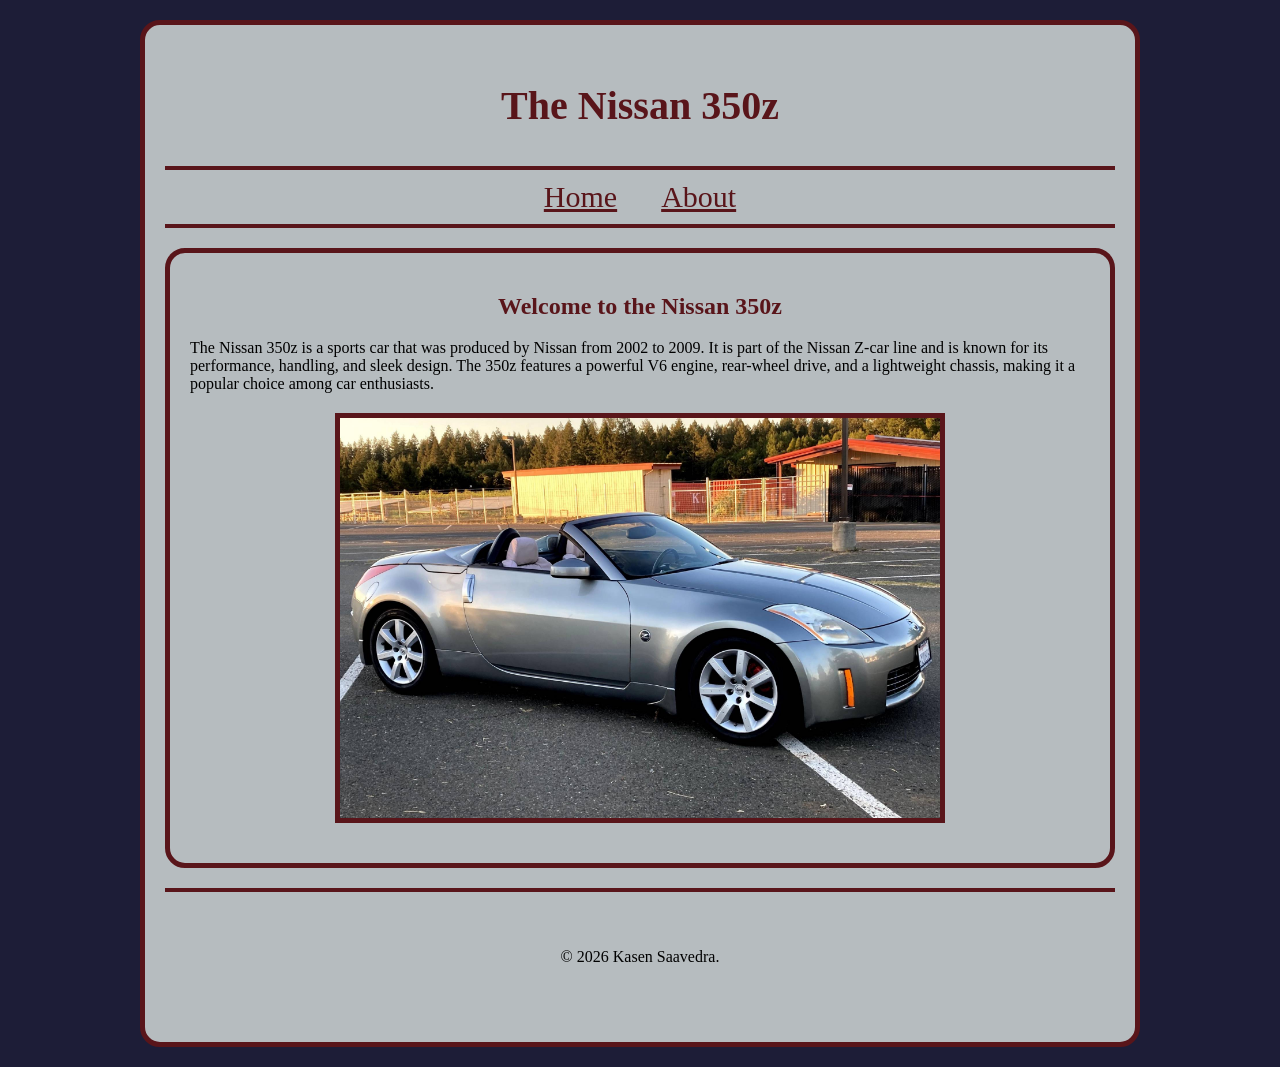
==== html5_project2/index.html @ 86d5c7e8 "update" ====
<!DOCTYPE html>
<html lang="en">

<head>
    <meta charset="UTF-8">
    <meta name="viewport" content="width=device-width, initial-scale=1.0">
    <title>HTML 5 and Intro to CSS</title>
    <link rel="stylesheet" href="css/styles.css">
</head>

<body>
   <div id="container">
        <header>
            <h1>The Nissan 350z</h1>
        </header>
        <nav>
            <a href="index.html">Home</a>
            <a href="page2.html">About</a>
        </nav>
        <main>
            <h2>Welcome to the Nissan 350z</h2>
            <p>The Nissan 350z is a sports car that was produced by Nissan from 2002 to 2009. It is part of the Nissan Z-car line and is known for its performance, handling, and sleek design. The 350z features a powerful V6 engine, rear-wheel drive, and a lightweight chassis, making it a popular choice among car enthusiasts.</p>
            <img src="images/car1.jpg" alt="Nissan 350z">
        </main>
        
        <footer><p>&copy; 2026 Kasen Saavedra.</p></footer>

    </div>

</body>

</html>
---- html5_project2/css/styles.css ----
body{ 
    background-color:#1D1D37;
    }
 
#container {
    background-color:#B6BCBF;
    width: 950px;
    margin: 20px auto;
    border: 5px solid #59151A;
    padding: 20px;
    border-radius: 20px;

}

header {
text-align: center;
padding: 10px;
}

header h1 {
    font-size: 40px;
    color: #59151A;
}

nav {
    text-align: center;
    border-top: 4px solid #59151A;
    border-bottom: 4px solid #59151A;
    padding: 10px 0;
}

nav a {
    color:#59151A;
    font-size: 30px;
    margin: 0 20px;
}

nav a:hover {
    color:#1D1D37;
    text-decoration: none;
}

main {
    margin: 20px auto;
    border: 5px solid #59151A;
    padding: 20px;
    border-radius: 20px;
}

main h2 {
    color: #59151A;
    text-align: center;
}

main img {
    display: block;
    margin: 20px auto;
    width: 600px;
    border: 5px solid #59151A;
}

footer {
    padding: 40px 0;
    text-align: center;
    border-top: 4px solid #59151A;
}
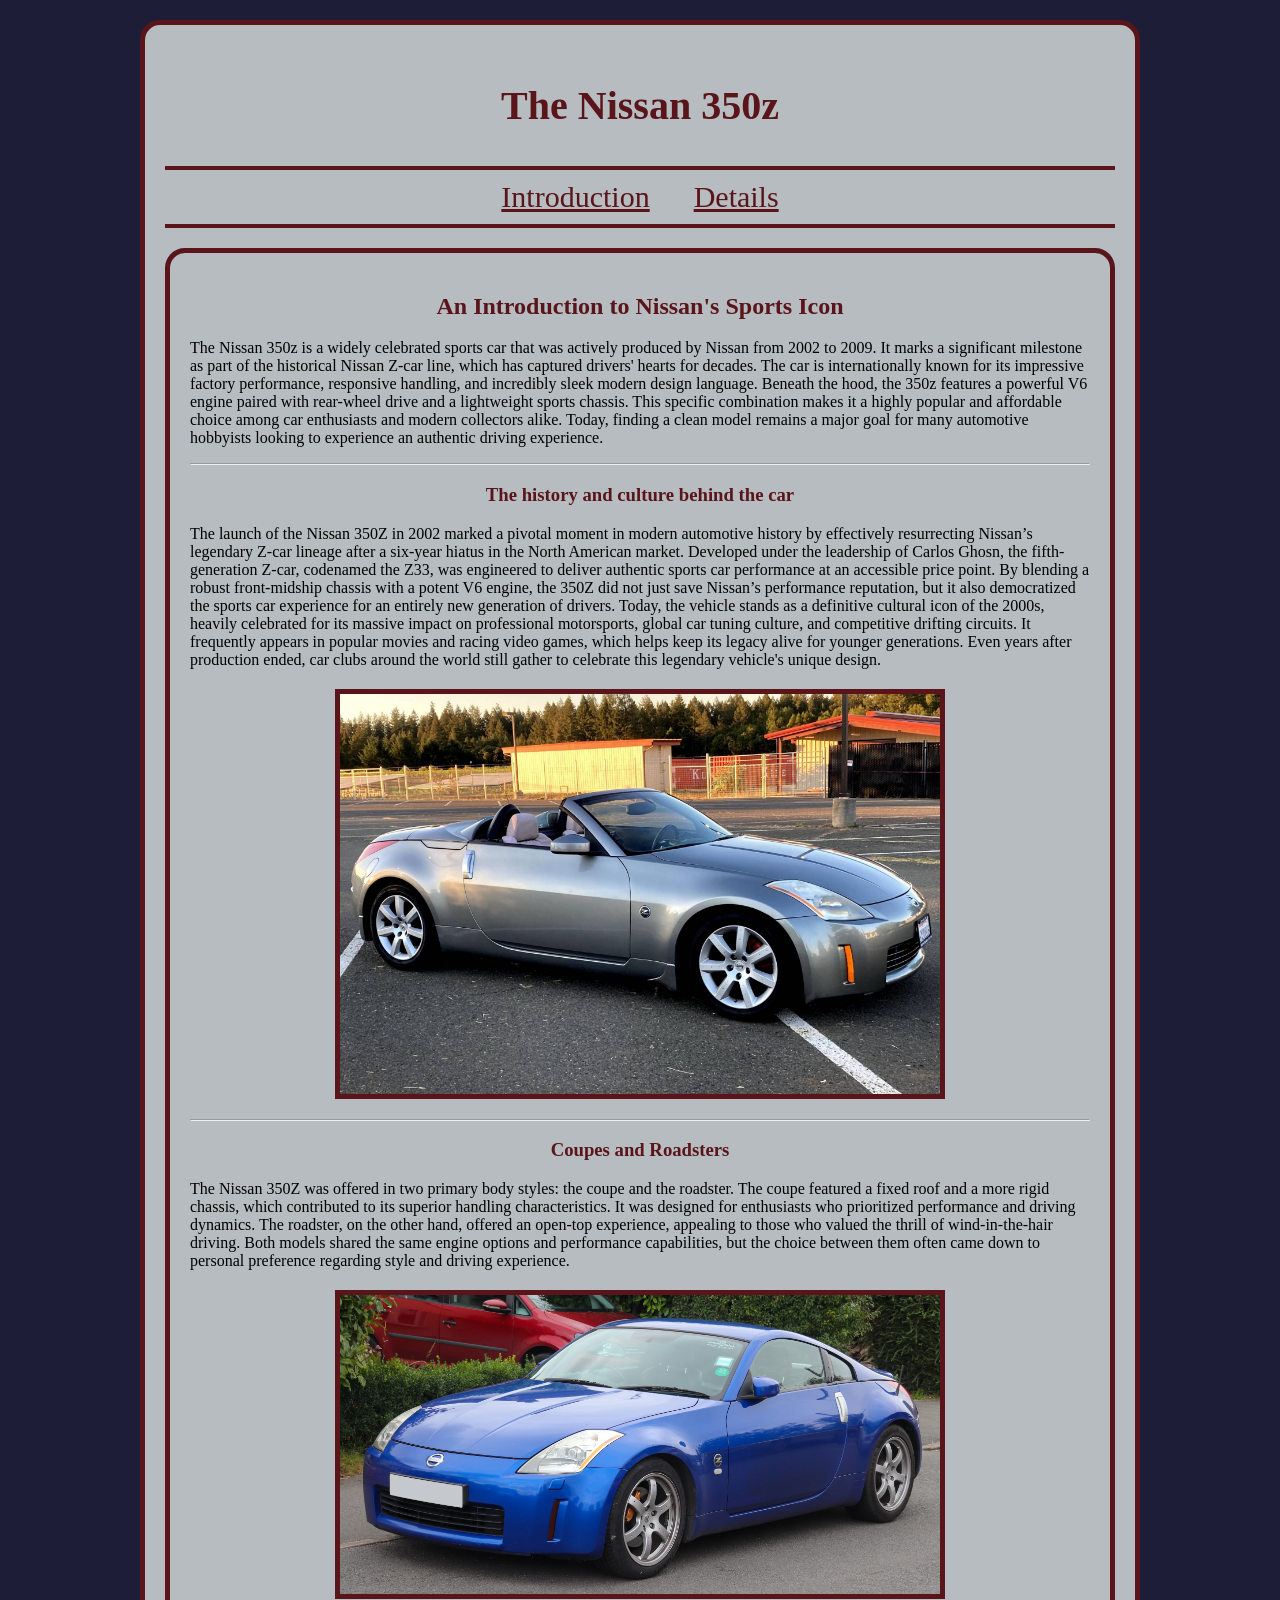
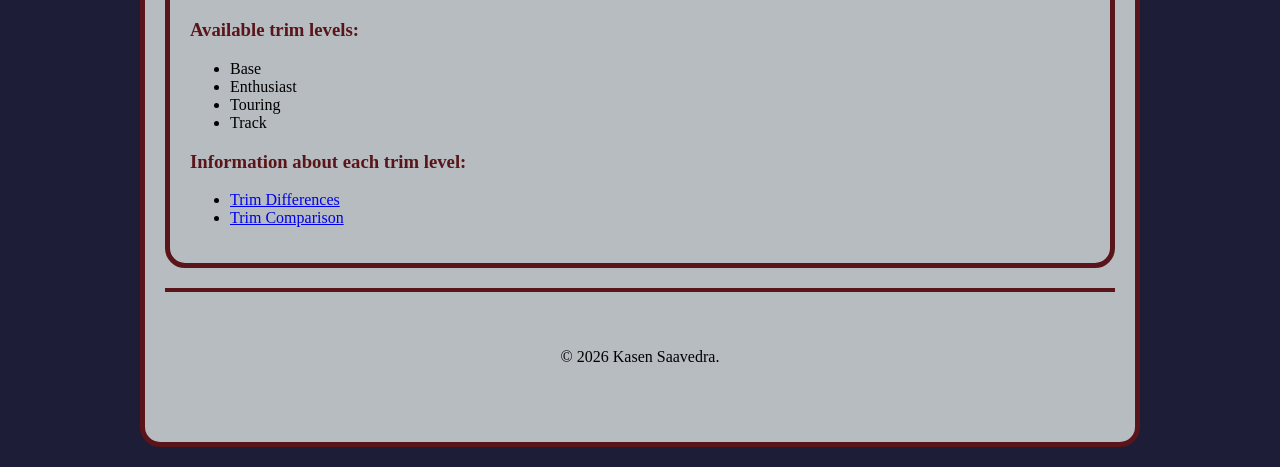
==== commit df772215: "update" ====
--- a/html5_project2/index.html
+++ b/html5_project2/index.html
@@ -14,16 +14,54 @@
             <h1>The Nissan 350z</h1>
         </header>
         <nav>
-            <a href="index.html">Home</a>
-            <a href="page2.html">About</a>
+            <a href="index.html">Introduction</a>
+            <a href="page2.html">Details</a>
         </nav>
+        
         <main>
-            <h2>Welcome to the Nissan 350z</h2>
-            <p>The Nissan 350z is a sports car that was produced by Nissan from 2002 to 2009. It is part of the Nissan Z-car line and is known for its performance, handling, and sleek design. The 350z features a powerful V6 engine, rear-wheel drive, and a lightweight chassis, making it a popular choice among car enthusiasts.</p>
+        
+            <h2>An Introduction to Nissan's Sports Icon</h2>
+            
+            <p>The Nissan 350z is a widely celebrated sports car that was actively produced by Nissan from 2002 to 2009. It marks a significant milestone as part of the historical Nissan Z-car line, which has captured drivers' hearts for decades. The car is internationally known for its impressive factory performance, responsive handling, and incredibly sleek modern design language. Beneath the hood, the 350z features a powerful V6 engine paired with rear-wheel drive and a lightweight sports chassis. This specific combination makes it a highly popular and affordable choice among car enthusiasts and modern collectors alike. Today, finding a clean model remains a major goal for many automotive hobbyists looking to experience an authentic driving experience.</p>
+            <hr>
+            
+            <h3>The history and culture behind the car</h3>
+            
+            <p>The launch of the Nissan 350Z in 2002 marked a pivotal moment in modern automotive history by effectively resurrecting Nissan’s legendary Z-car lineage after a six-year hiatus in the North American market. Developed under the leadership of Carlos Ghosn, the fifth-generation Z-car, codenamed the Z33, was engineered to deliver authentic sports car performance at an accessible price point. By blending a robust front-midship chassis with a potent V6 engine, the 350Z did not just save Nissan’s performance reputation, but it also democratized the sports car experience for an entirely new generation of drivers. Today, the vehicle stands as a definitive cultural icon of the 2000s, heavily celebrated for its massive impact on professional motorsports, global car tuning culture, and competitive drifting circuits. It frequently appears in popular movies and racing video games, which helps keep its legacy alive for younger generations. Even years after production ended, car clubs around the world still gather to celebrate this legendary vehicle's unique design.</p>
+           
             <img src="images/car1.jpg" alt="Nissan 350z">
+           
+            <hr>
+            
+            <h3>Coupes and Roadsters</h3>
+            
+            <p>The Nissan 350Z was offered in two primary body styles: the coupe and the roadster. The coupe featured a fixed roof and a more rigid chassis, which contributed to its superior handling characteristics. It was designed for enthusiasts who prioritized performance and driving dynamics. The roadster, on the other hand, offered an open-top experience, appealing to those who valued the thrill of wind-in-the-hair driving. Both models shared the same engine options and performance capabilities, but the choice between them often came down to personal preference regarding style and driving experience.</p>
+            
+            <img src="images/car2.jpg" alt="Nissan 350z">
+            
+            <h3 style="text-align: left">Available trim levels:</h3>
+
+            <ul>
+                <li>Base</li>
+                <li>Enthusiast</li>
+                <li>Touring</li>
+                <li>Track</li>
+                        
+            </ul>
+                
+            <h3 style="text-align: left">Information about each trim level:</h3>
+                
+            <ul>
+                <li><a href="https://briansgarage.substack.com/p/350z-model-and-trim-differences" target="_blank">Trim Differences</a></li>
+                <li><a href="https://www.cars.com/research/nissan-350z-2003/trims/" target="_blank">Trim Comparison</a></li>
+            </ul>
+
+
         </main>
         
-        <footer><p>&copy; 2026 Kasen Saavedra.</p></footer>
+        <footer>
+            <p>&copy; 2026 Kasen Saavedra.</p>
+        </footer>
 
     </div>
 
--- a/html5_project2/css/styles.css
+++ b/html5_project2/css/styles.css
@@ -58,6 +58,10 @@
     width: 600px;
     border: 5px solid #59151A;
 }
+h3 {
+    color: #59151A;
+    text-align: center;
+}
 
 footer {
     padding: 40px 0;
